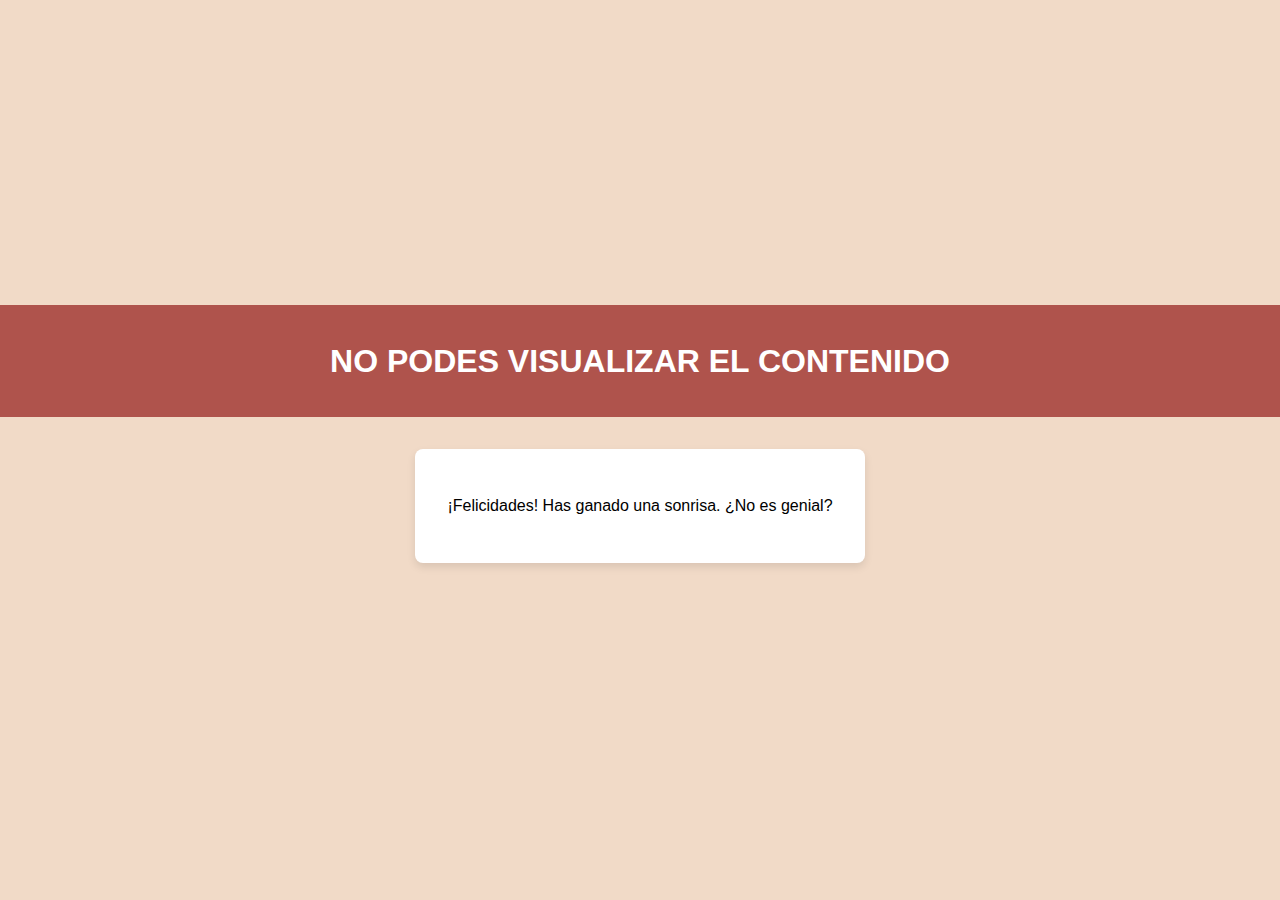
==== afiche1/index.html @ a893aa26 "Add files via upload" ====
<!DOCTYPE html>
<html lang="es">
<head>
    <meta charset="UTF-8">
    <meta name="viewport" content="width=device-width, initial-scale=1.0">
    <title>Brecha</title>
    <link rel="stylesheet" href="estilos.css">
</head>
<body>
    <header>
        <h1>NO PODES VISUALIZAR EL CONTENIDO</h1>
    </header>
        <main>
            <section>
                <p id="frase"></p>
            </section>
        </main>
        <script src="script.js"></script>
</body>
</html>
---- afiche1/estilos.css ----
/*tipografía*/
@import url('https://fonts.googleapis.com/css2?family=Source+Serif+Pro:wght@700;900&display=swap');

@font-face {
  font-family: 'flexslider-icon';
  src: url('fonts/flexslider-icon.eot');
  src: url('fonts/flexslider-icon.eot?#iefix') format('embedded-opentype'), url('fonts/flexslider-icon.woff') 
  format('woff'), url('fonts/flexslider-icon.ttf') format('truetype'), url('fonts/flexslider-icon.svg#flexslider-icon') format('svg');
  font-weight: normal;
  font-style: normal;
}

@font-face {
  font-family: 'icomoon';
  src:  url('fonts/icomoon.eot?sufeqq');
  src:  url('fonts/icomoon.eot?sufeqq#iefix') format('embedded-opentype'),
    url('fonts/icomoon.ttf?sufeqq') format('truetype'),
    url('fonts/icomoon.woff?sufeqq') format('woff'),
    url('fonts/icomoon.svg?sufeqq#icomoon') format('svg');
  font-weight: normal;
  font-style: normal;
  font-display: block;
}

[class^="icon-"], [class*=" icon-"] {
  font-family: 'icomoon' !important;
  font-style: normal;
  font-weight: normal;
  font-variant: normal;
  text-transform: none;
  line-height: 1;
  -webkit-font-smoothing: antialiased;
  -moz-osx-font-smoothing: grayscale;
}

/* Estilos básicos */
body {
    font-family: Arial, sans-serif;
    margin: 0;
    padding: 0;
    display: flex;
    flex-direction: column;
    align-items: center;
    justify-content: center;
    min-height: 100vh;
    background-color: #f1dac7;
}

header {
    background-color: #af534c;
    color: white;
    width: 100%;
    padding: 1rem;
    text-align: center;
}

main {
    padding: 1rem;
    text-align: center;
}

section {
    background: rgb(255, 255, 255);
    padding: 2rem;
    margin: 1rem;
    border-radius: 8px;
    box-shadow: 0 4px 8px rgba(0, 0, 0, 0.1);
}

/* Estilos responsivos */
@media (max-width: 768px) {
    section {
        padding: 1rem;
        margin: 0.5rem;
    }
}

@media (max-width: 480px) {
    header {
        font-size: 1.2rem;
    }

    section {
        padding: 0.5rem;
        margin: 0.5rem;
    }

    p {
        font-size: 0.9rem;
    }
}
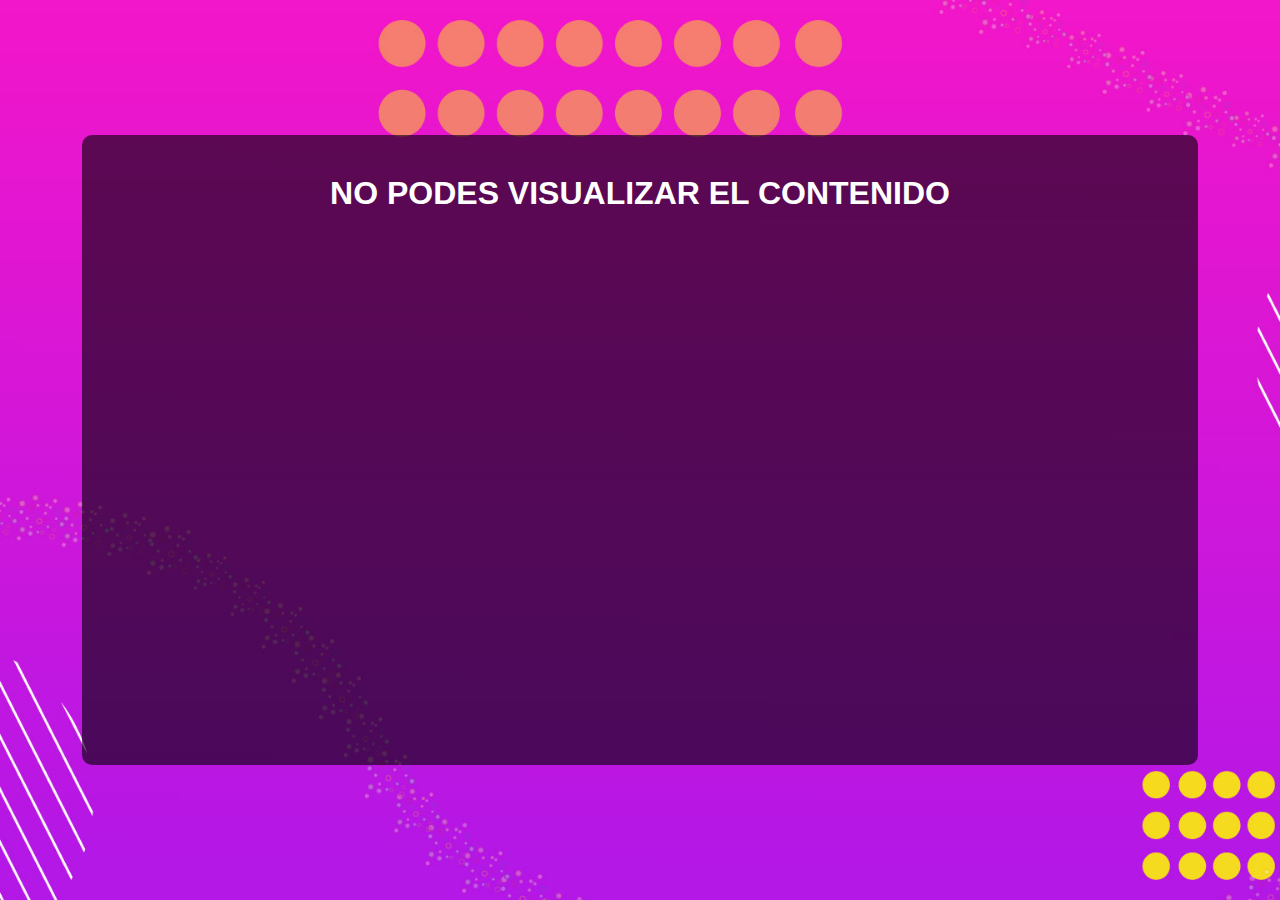
==== commit 53069cc0: "Add files via upload" ====
--- a/afiche1/index.html
+++ b/afiche1/index.html
@@ -3,18 +3,18 @@
 <head>
     <meta charset="UTF-8">
     <meta name="viewport" content="width=device-width, initial-scale=1.0">
-    <title>Brecha</title>
+    <title> Brecha</title>
     <link rel="stylesheet" href="estilos.css">
 </head>
 <body>
-    <header>
-        <h1>NO PODES VISUALIZAR EL CONTENIDO</h1>
-    </header>
-        <main>
-            <section>
-                <p id="frase"></p>
-            </section>
-        </main>
-        <script src="script.js"></script>
+    <div class="background">
+        <div class="text-gallery">
+            <h1 class="gallery-title">NO PODES VISUALIZAR EL CONTENIDO</h1> 
+            <div class="text-slide" style="animation-delay: 0s;">Lo sentimos mucho, pero usted no puede acceder a esta oferta porque su capacidad económica está por debajo de la línea de pobreza. ¿Sabías que? La pobreza afecta a más de 700 millones de personas en el mundo. </div>
+            <div class="text-slide" style="animation-delay: 5s;"> ¡Felicidades! Te has ganado una sonrisa ¿No es genial? </div>
+            <div class="text-slide" style="animation-delay: 10s;">¡Oops! Parece que tu alma aún está en camino hacia la plenitud espiritual. El crecimiento espiritual requiere paciencia y perseverancia. Sigue participando. </div>
+            
+        </div>
+    </div>
 </body>
 </html>
--- a/afiche1/estilos.css
+++ b/afiche1/estilos.css
@@ -1,91 +1,87 @@
-/*tipografía*/
-@import url('https://fonts.googleapis.com/css2?family=Source+Serif+Pro:wght@700;900&display=swap');
-
-@font-face {
-  font-family: 'flexslider-icon';
-  src: url('fonts/flexslider-icon.eot');
-  src: url('fonts/flexslider-icon.eot?#iefix') format('embedded-opentype'), url('fonts/flexslider-icon.woff') 
-  format('woff'), url('fonts/flexslider-icon.ttf') format('truetype'), url('fonts/flexslider-icon.svg#flexslider-icon') format('svg');
-  font-weight: normal;
-  font-style: normal;
+/* Reset de estilos */
+* {
+    margin: 0;
+    padding: 0;
+    box-sizing: border-box;
 }
 
-@font-face {
-  font-family: 'icomoon';
-  src:  url('fonts/icomoon.eot?sufeqq');
-  src:  url('fonts/icomoon.eot?sufeqq#iefix') format('embedded-opentype'),
-    url('fonts/icomoon.ttf?sufeqq') format('truetype'),
-    url('fonts/icomoon.woff?sufeqq') format('woff'),
-    url('fonts/icomoon.svg?sufeqq#icomoon') format('svg');
-  font-weight: normal;
-  font-style: normal;
-  font-display: block;
+body, html {
+    height: 100%;
+    font-family: 'Arial', sans-serif;
 }
 
-[class^="icon-"], [class*=" icon-"] {
-  font-family: 'icomoon' !important;
-  font-style: normal;
-  font-weight: normal;
-  font-variant: normal;
-  text-transform: none;
-  line-height: 1;
-  -webkit-font-smoothing: antialiased;
-  -moz-osx-font-smoothing: grayscale;
+.background {
+    background-image: url('afiche1.jpg'); 
+    background-size: cover;
+    background-position: center;
+    height: 100%;
+    display: flex;
+    align-items: center;
+    justify-content: center;
+    padding: 20px;
 }
 
-/* Estilos básicos */
-body {
-    font-family: Arial, sans-serif;
-    margin: 0;
-    padding: 0;
-    display: flex;
-    flex-direction: column;
-    align-items: center;
-    justify-content: center;
-    min-height: 100vh;
-    background-color: #f1dac7;
+.text-gallery {
+    width: 90%;
+    max-width: 90%; /* Más ancho en pantallas grandes */
+    height: 70vh; /* Altura significativa para más espacio de texto */
+    max-height: 90vh; /* Máxima altura en pantallas grandes */
+    text-align: center;
+    color: white;
+    background-color: rgba(0, 0, 0, 0.6); /* Fondo semitransparente para mayor legibilidad */
+    padding: 40px; /* Aumenta el padding para mayor espacio */
+    border-radius: 10px;
+    position: relative; /* Necesario para la posición absoluta de las frases */
+    overflow: hidden; /* Oculta cualquier desbordamiento */
+    box-sizing: border-box; /* Asegura que padding y border se incluyan en el tamaño */
 }
 
-header {
-    background-color: #af534c;
-    color: white;
-    width: 100%;
-    padding: 1rem;
-    text-align: center;
+.text-slide {
+    position: absolute;
+    top: 50%;
+    left: 50%;
+    transform: translate(-50%, -50%);
+    opacity: 0;
+    z-index: 1; /* Se asegura de que todas las frases tengan el mismo nivel */
+    animation: fadeInOut 15s infinite; /* Duración total del ciclo de animación */
+    padding: 0 20px; /* Padding para que el texto no se pegue a los bordes */
+    width: 100%; /* Asegura que el texto se ajuste dentro del contenedor */
+    box-sizing: border-box; /* Para que el padding no afecte el tamaño del ancho */
+    font-size: 1.8rem; /* Tamaño de fuente ajustable */
+    line-height: 1.6; /* Mejora la legibilidad */
 }
 
-main {
-    padding: 1rem;
-    text-align: center;
+/* Animación de opacidad para cada frase */
+@keyframes fadeInOut {
+    0%, 25%, 100% { opacity: 0; z-index: 1; } /* Las frases comienzan y terminan siendo invisibles */
+    5%, 20% { opacity: 1; z-index: 2; } /* Solo la frase visible está en el frente */
 }
 
-section {
-    background: rgb(255, 255, 255);
-    padding: 2rem;
-    margin: 1rem;
-    border-radius: 8px;
-    box-shadow: 0 4px 8px rgba(0, 0, 0, 0.1);
-}
-
-/* Estilos responsivos */
+/* Estilos para pantallas más pequeñas */
 @media (max-width: 768px) {
-    section {
-        padding: 1rem;
-        margin: 0.5rem;
+    .text-gallery {
+        width: 100%;
+        height: 65vh; /* Mayor altura en pantallas medianas */
+        padding: 30px; /* Ajusta el padding en móviles */
+        font-size: 1.6rem; /* Tamaño de fuente ligeramente más pequeño en móviles */
+    }
+    .text-slide {
+        font-size: 1.6rem; /* Ajuste del tamaño de fuente en móviles */
+        line-height: 1.4; /* Mejora la legibilidad */
+        padding: 0 15px; /* Reduce el padding en móviles */
+        margin-top: 2em;
     }
 }
 
 @media (max-width: 480px) {
-    header {
-        font-size: 1.2rem;
+    .text-gallery {
+        padding: 20px; /* Aún más ajuste en dispositivos muy pequeños */
+        height: 65vh; /* Mayor altura en pantallas pequeñas */
+        font-size: 1.4rem; /* Ajuste de tamaño de fuente para dispositivos más pequeños */
     }
-
-    section {
-        padding: 0.5rem;
-        margin: 0.5rem;
+    .text-slide {
+        font-size: 1.4rem; /* Ajuste adicional para pantallas más pequeñas */
+        padding: 0 10px; /* Padding más pequeño */
+        margin-top: 2em;
     }
-
-    p {
-        font-size: 0.9rem;
-    }
-}
+}